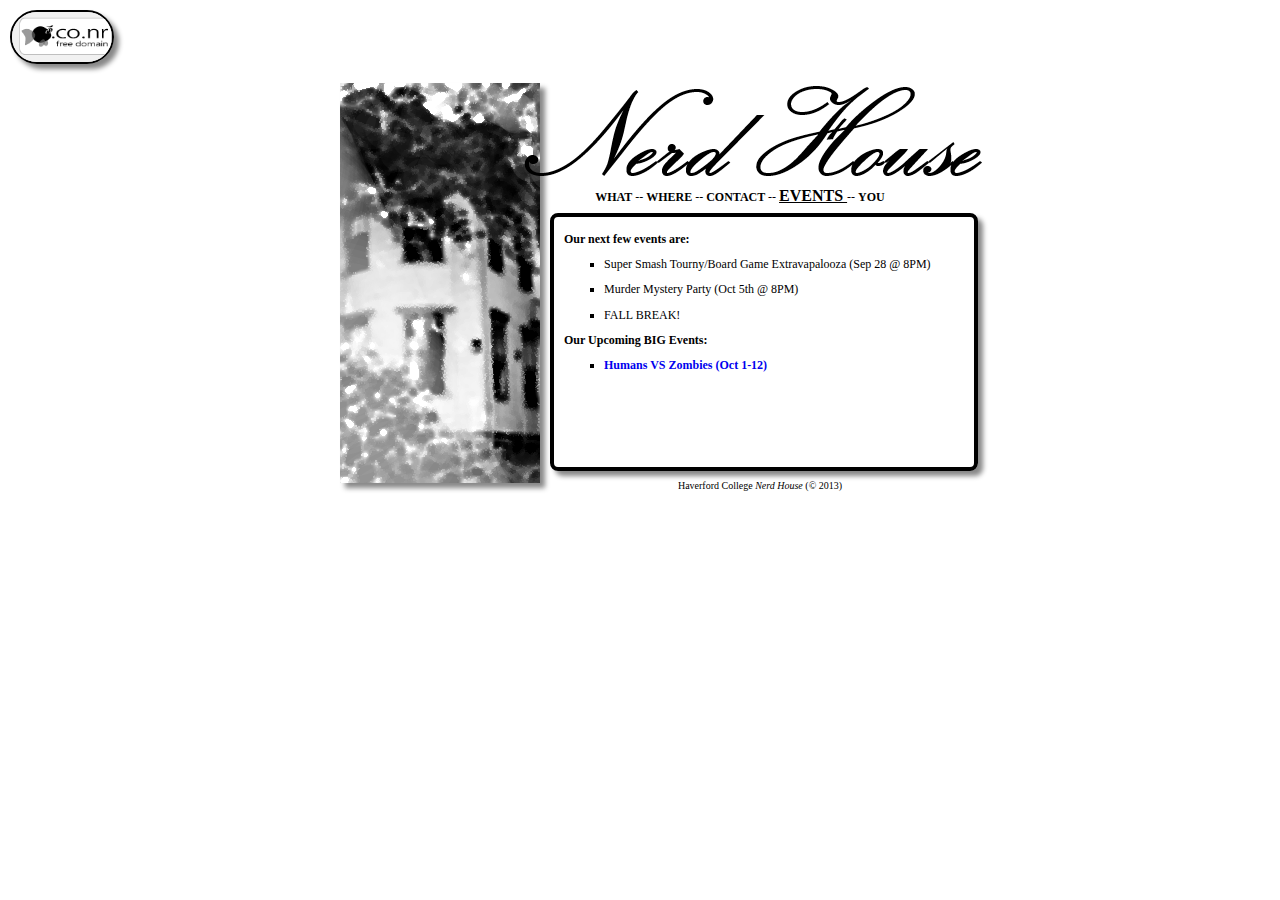
==== events.html @ 84dec497 "First commit -- although not changed in quite a while." ====
<!DOCTYPE html>
<html>

<head>
<link rel="stylesheet" href="general_style.css" type="text/css"/>
<title>HC Nerd House</title>
</head>

<body>
<div id='div_frame'>

<!--Image?-->
<div id='div_left_picture'>
<img src="Yarnall_Picture.png" id='img_left_bar'/>
</div>

<!--Title-->
<div id='div_logo'> 
<img src="Nerd_House_Logo.png" id='img_logo'/>
</div>

<div id='div_menu'> 
<a href='index.html' id='a_menu'>WHAT </a>
-- 
<a href='where.html' id='a_menu'>WHERE </a>
-- 
<a href='contact.html' id='a_menu'>CONTACT </a>
-- 
<a href='events.html' id='a_menu_active'>EVENTS </a>
-- 
<a href='you.html' id='a_menu'>YOU</a>
</div>


<div id='div_body'>
<div id='head_left'>Our next few events are: </div>
<ul>
<li>Super Smash Tourny/Board Game Extravapalooza (Sep 28 @ 8PM)</li>
<li>Murder Mystery Party (Oct 5th @ 8PM)</li>
<li>FALL BREAK!</li>

</ul>
<div id='head_left'>Our Upcoming BIG Events: </div>
<ul>
<li><a href="http://www.hvzsource.com/haverford/">Humans VS Zombies (Oct 1-12)</a></li>
</ul>
</div>
</div>



<div id='div_copyright'>
Haverford College <i>Nerd House</i> (&#169 2013)
</div>

<div id='div_co_nr_logo'>
<a href='http://www.FreeDomain.co.nr'>
<img src='Co_Nr_Logo.png' id='img_co_nr_tag'/>
</a>
</div>

</body>

</html>
---- general_style.css ----
body
{
background-color:#FFFFFF;
font-family:verdana;
font-size:12px;
line-height:210%;
}

a
{
font-family:verdana;
font-size:12px;
text-decoration:none;
font-weight:bold;
}
a:hover
{
color:green; /*Could be any ol' color.*/
}


#a_menu
{
color:black;
}
#a_menu_active
{
color:black;
text-decoration:underline;
font-size:16px;
}
#a_menu:hover
{
color:blue;
}

#a_body
{
color:black;
cursor: pointer;
}

#a_body:hover
{
color:blue;
}

#img_body
{
 margin:4px;
 border:2px solid black;
 border-radius:20px;
}
#img_co_nr_tag
{
 border:2px solid black;
 margin:10px;
 height:50px;
 width:100px;
 border-radius:50px;
 box-shadow:5px 5px 5px #888888;
}

ul
{
margin:0;
list-style-type:square;
}

#head_left /* Used as  */
{
position:relative;
text-align:left;
font-weight:bold;
}
#head_center /* Used as  */
{
position:relative;
text-align:center;
font-weight:bold;
}

#div_frame
{
 position:relative;
 top:75px;
 width:600px;
 height:400px;
 margin: 0 auto;
}

#div_copyright
{
 position:relative;
 left:120px;
 top:65px;
 width:420px;
 margin: 0 auto;
 text-align:center;
 font-size:10px;
}

#div_left_picture 
{
 position:absolute;
 top:0px;
 left:0px;
 width:200px;
 height:400px;
 box-shadow:5px 5px 5px #888888;
}
#div_co_nr_logo
{
 position:absolute;
 top:0px;
 left:0px;
}
#div_logo 
{
 position:absolute;
 top:0px;
 left:180px;
 width:400px;
 height:100px;
}
#div_menu
{
 position:absolute;
 top:100px;
 left:200px;
 width:400px;
 height:50px;
 text-align:center;
}
#div_body
{
 position:absolute;
 border:4px solid black;
 border-radius:8px;
 top:130px;
 left:200px;
 width:400px;
 height:230px;
 padding: 10px;
 margin-left:10px;
 box-shadow:5px 5px 5px #888888;
}
#div_body_other
{
 position:absolute;
 border:4px solid black;
 border-radius:8px;
 top:130px;
 left:200px;
 width:400px;
 height:230px;
 padding: 10px;
 margin-left:10px;
 box-shadow:5px 5px 5px #888888;
}
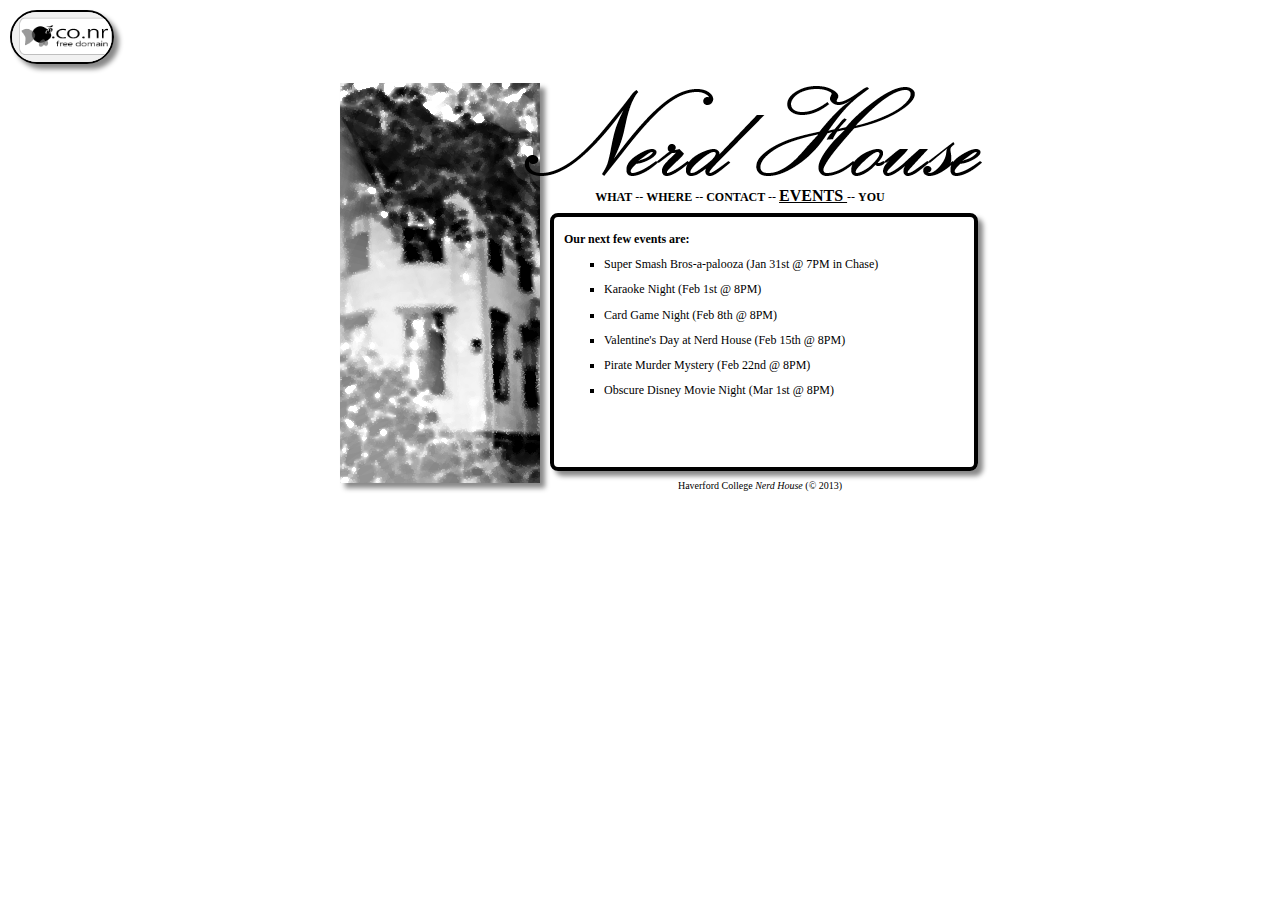
==== commit 51bfb452: "Updated events." ====
--- a/events.html
+++ b/events.html
@@ -35,15 +35,20 @@
 <div id='div_body'>
 <div id='head_left'>Our next few events are: </div>
 <ul>
-<li>Super Smash Tourny/Board Game Extravapalooza (Sep 28 @ 8PM)</li>
-<li>Murder Mystery Party (Oct 5th @ 8PM)</li>
-<li>FALL BREAK!</li>
 
+<li>Super Smash Bros-a-palooza (Jan 31st @ 7PM in Chase)</li>
+<li>Karaoke Night (Feb 1st @ 8PM)</li>
+<li>Card Game Night (Feb 8th @ 8PM)</li>
+<li>Valentine's Day at Nerd House (Feb 15th @ 8PM)</li>
+<li>Pirate Murder Mystery (Feb 22nd @ 8PM)</li>
+<li>Obscure Disney Movie Night (Mar 1st @ 8PM)</li>
 </ul>
-<div id='head_left'>Our Upcoming BIG Events: </div>
+<!-- Uncomment if we plan some BIG events! -->
+<!--<div id='head_left'>Our Upcoming BIG Events: </div>
 <ul>
 <li><a href="http://www.hvzsource.com/haverford/">Humans VS Zombies (Oct 1-12)</a></li>
-</ul>
+</ul>-->
+
 </div>
 </div>
 
